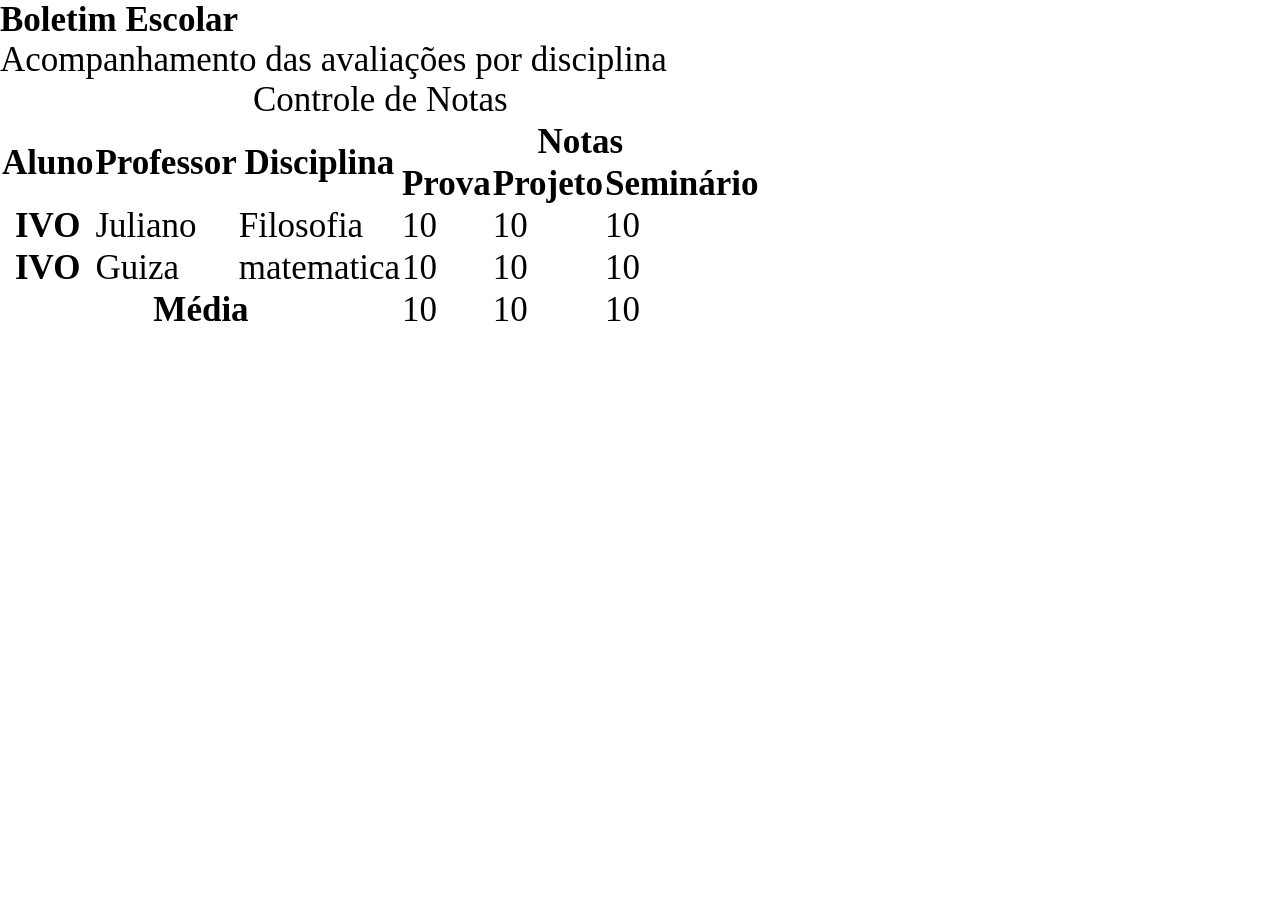
==== nova-tabela/index.html @ dc4edfdf "ADD: Estruturação da nova tabela e começo da personalização do css" ====
<!DOCTYPE html>
<html lang="en">
<head>
    <meta charset="UTF-8">
    <meta name="viewport" content="width=device-width, initial-scale=1.0">
    <title>tabela</title>
    <link rel="stylesheet" href="./style.css">
    <link rel="stylesheet" href="/css/reset.css">
</head>
<body>
    
    <main>

        <header>
            <h1>Boletim Escolar</h1>
            <p class="descricao">Acompanhamento das avaliações por disciplina</p>
        </header>

        <table class="tabela-notas">

                <caption>Controle de Notas</caption>

                <thead>
                    <tr>
                        <th scope="col" rowspan="2">Aluno</th>
                        <th scope="col" rowspan="2">Professor</th>
                        <th scope="col" rowspan="2">Disciplina</th>
                        <th scope="colgroup" colspan="3">Notas</th>
                    </tr>

                    <tr>
                        <th scope="col">Prova</th>
                        <th scope="col">Projeto</th>
                        <th scope="col">Seminário</th>
                    </tr> 
                </thead>

                <tbody>
                    <tr>
                        <th scope="row">IVO</th>
                        <td>Juliano</td>
                        <td>Filosofia</td>
                        <td>10</td>
                        <td>10</td>
                        <td>10</td>
                    </tr>
                    <tr>
                        <th scope="row">IVO</th>
                        <td>Guiza</td>
                        <td>matematica</td>
                        <td>10</td>
                        <td>10</td>
                        <td>10</td>
                    </tr>
                </tbody>

                <tfoot>
                    <tr>
                        <th scope="row" colspan="3">Média</th>
                        <td>10</td>
                        <td>10</td>
                        <td>10</td>
                    </tr>
                </tfoot>


        </table>

    </main>
</body>
</html>
---- nova-tabela/style.css ----
/* RESET */

* {
    margin: 0;
    padding: 0;
    box-sizing: border-box;
    text-decoration: none;
    font-family: Cambria, serif;
    font-size: 35px;
}

.descricao{

}

.tabela-notas{
    
}
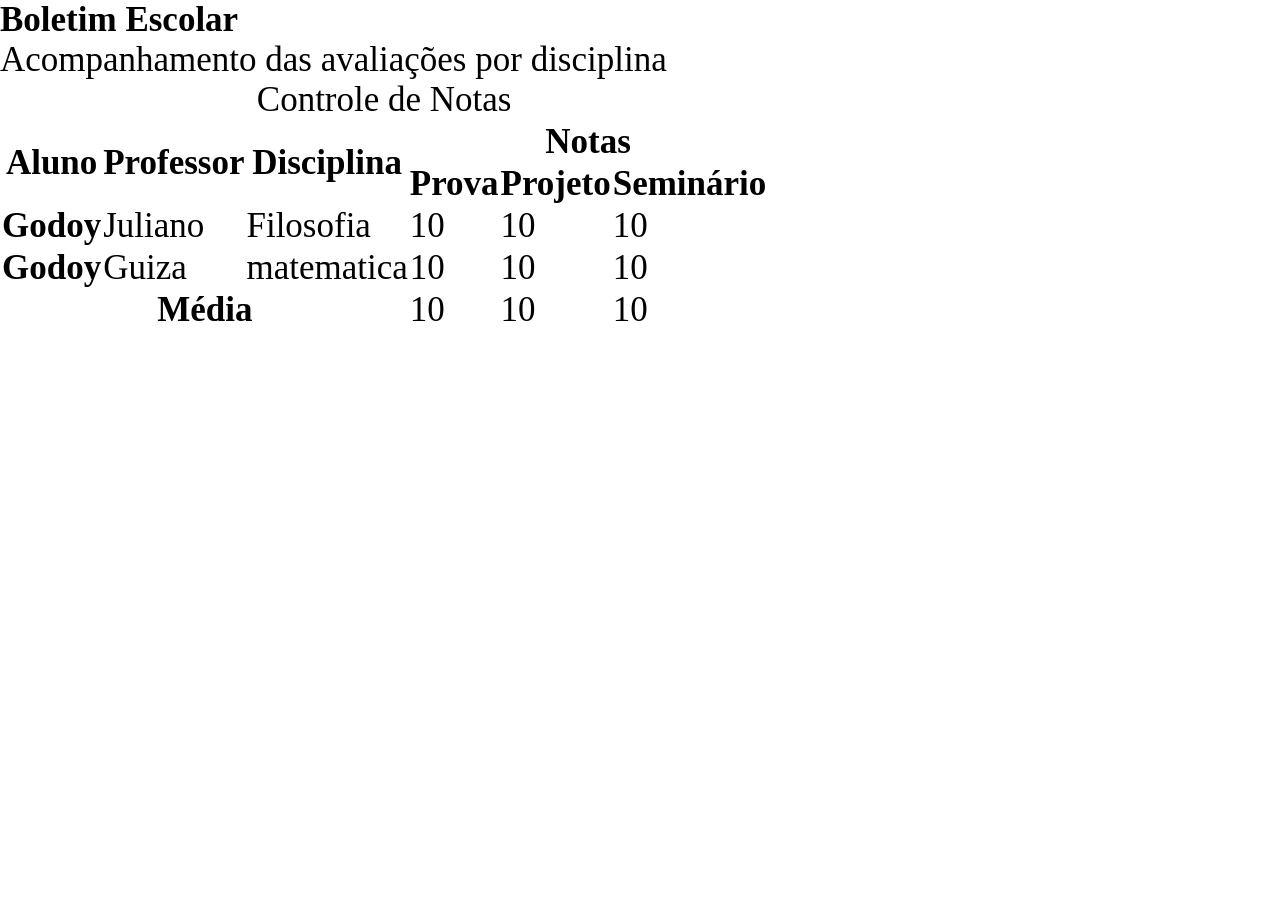
==== commit e8436cf9: "ADD: Alteração do nome" ====
--- a/nova-tabela/index.html
+++ b/nova-tabela/index.html
@@ -37,7 +37,7 @@
 
                 <tbody>
                     <tr>
-                        <th scope="row">IVO</th>
+                        <th scope="row">Godoy</th>
                         <td>Juliano</td>
                         <td>Filosofia</td>
                         <td>10</td>
@@ -45,7 +45,7 @@
                         <td>10</td>
                     </tr>
                     <tr>
-                        <th scope="row">IVO</th>
+                        <th scope="row">Godoy</th>
                         <td>Guiza</td>
                         <td>matematica</td>
                         <td>10</td>
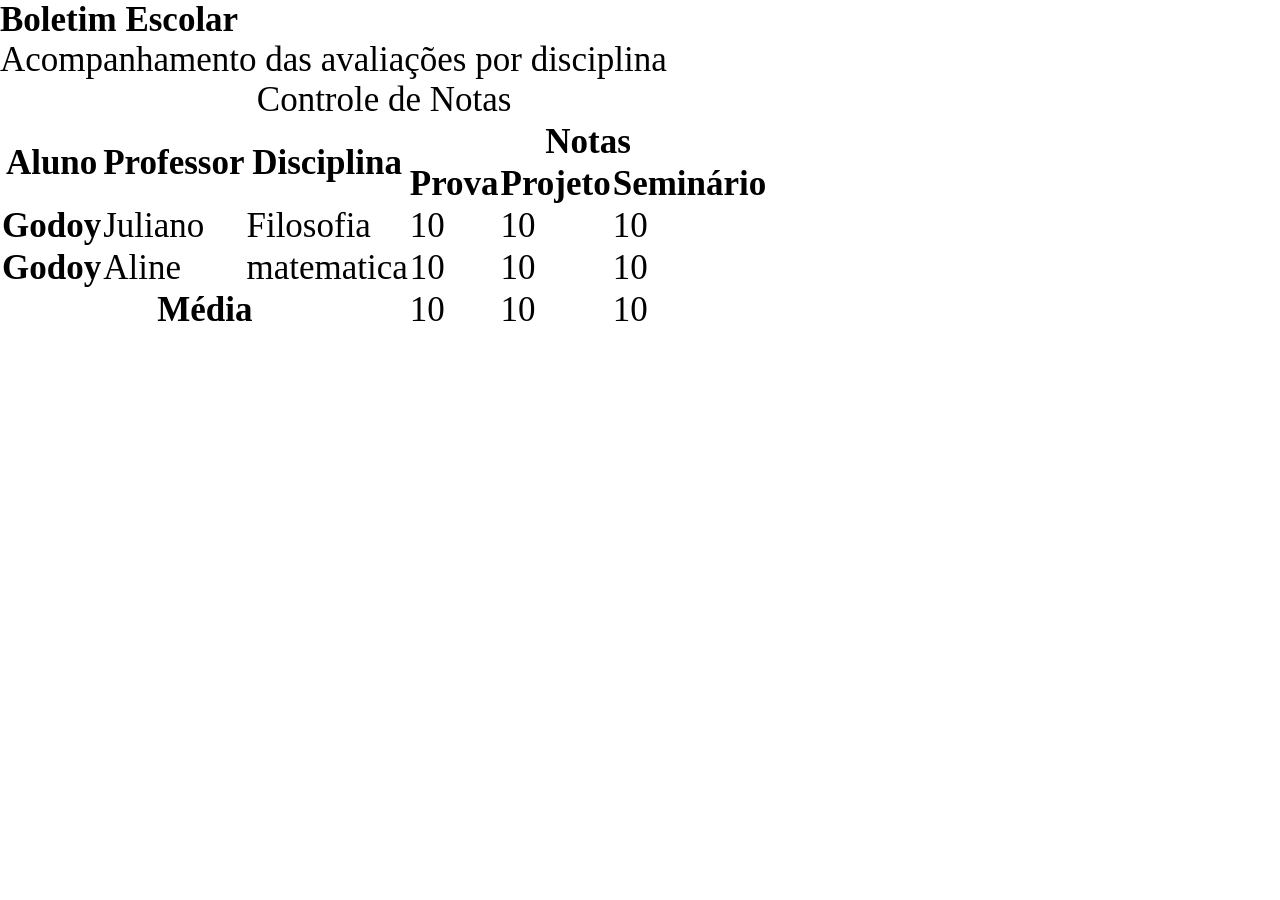
==== commit d60cf8e2: "ADD: Alteração no nome do professor" ====
--- a/nova-tabela/index.html
+++ b/nova-tabela/index.html
@@ -9,9 +9,9 @@
 </head>
 <body>
     
-    <main>
+    <main class="conteudo-principal">
 
-        <header>
+        <header class="conteudo-principal__header">
             <h1>Boletim Escolar</h1>
             <p class="descricao">Acompanhamento das avaliações por disciplina</p>
         </header>
@@ -46,7 +46,7 @@
                     </tr>
                     <tr>
                         <th scope="row">Godoy</th>
-                        <td>Guiza</td>
+                        <td>Aline</td>
                         <td>matematica</td>
                         <td>10</td>
                         <td>10</td>
